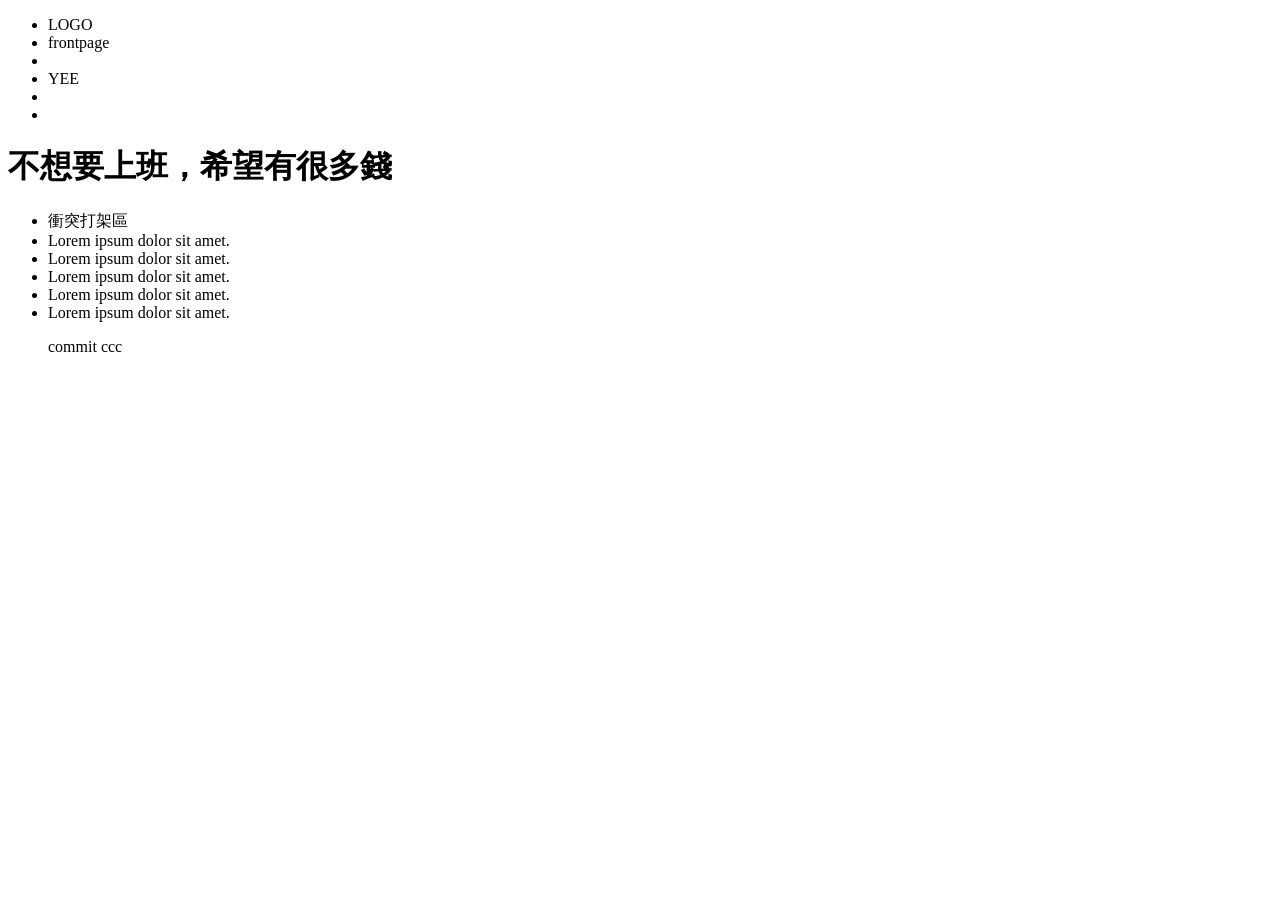
==== index_BACKUP_1146.html @ d2afd2e0 "AAA" ====
<!DOCTYPE html>
<html lang="en">

<head>
    <meta charset="UTF-8">
    <meta name="viewport" content="width=device-width, initial-scale=1.0">
    <title>art</title>
</head>

<body>
    <nav>
        <ul>
            <li>LOGO</li>
            <li>frontpage</li>
            <li></li>
            <li>YEE</li>
            <li></li>
            <li></li>
        </ul>
    </nav>
    <div class="warpper">
        <h1>不想要上班，希望有很多錢</h1>
        <div></div>
        <div></div>
        <div></div>
        <div></div>
    </div>

    <footer>
        <ul>
            <li>衝突打架區</li>
            <li>Lorem ipsum dolor sit amet.</li>
            <li>Lorem ipsum dolor sit amet.</li>
            <li>Lorem ipsum dolor sit amet.</li>
            <li>Lorem ipsum dolor sit amet.</li>
            <li>Lorem ipsum dolor sit amet.</li>

            <p>commit ccc</p>
        </ul>
    </footer>
</body>

</html>
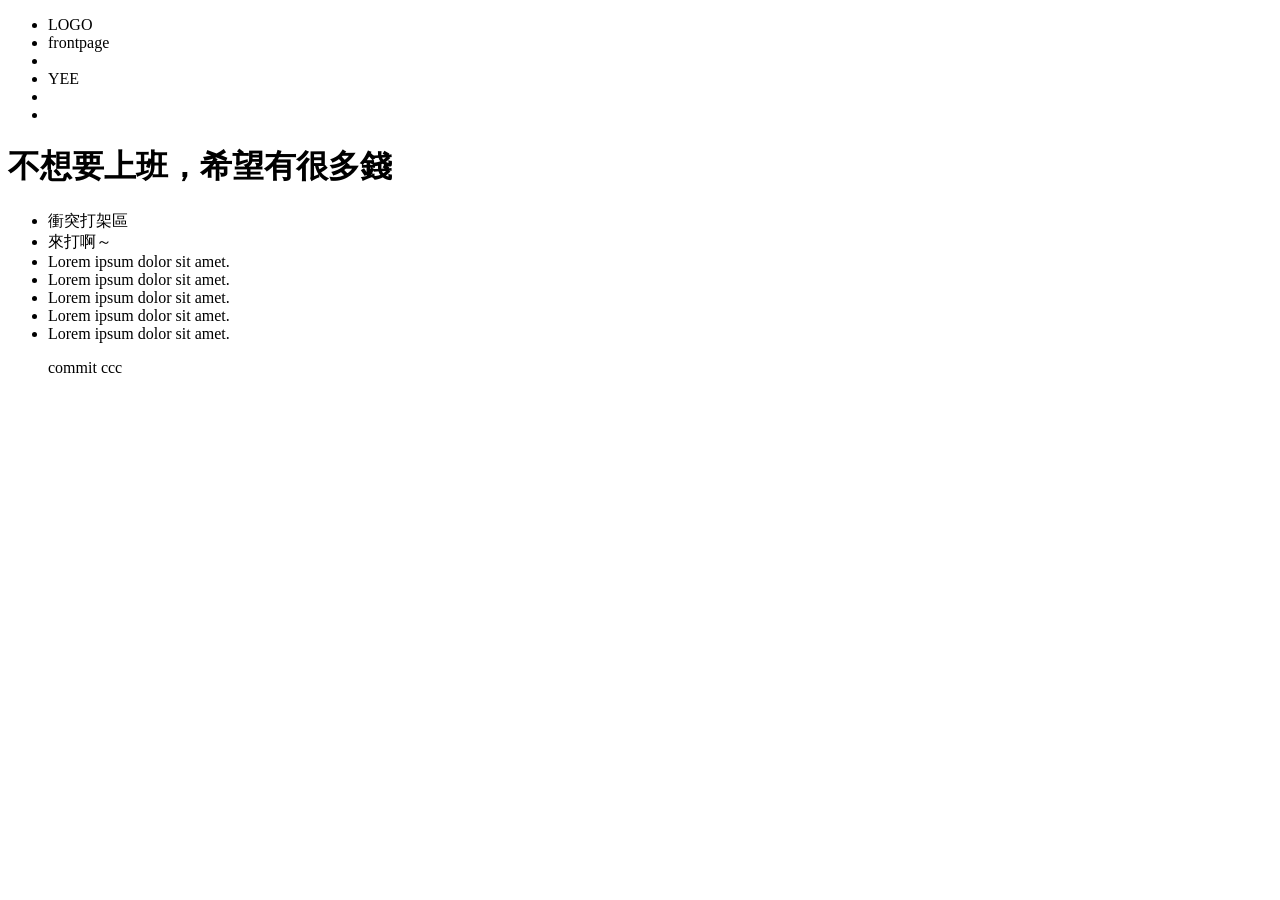
==== commit d9c97bc8: "fighting" ====
--- a/index_BACKUP_1146.html
+++ b/index_BACKUP_1146.html
@@ -29,6 +29,7 @@
     <footer>
         <ul>
             <li>衝突打架區</li>
+            <li>來打啊～</li>
             <li>Lorem ipsum dolor sit amet.</li>
             <li>Lorem ipsum dolor sit amet.</li>
             <li>Lorem ipsum dolor sit amet.</li>
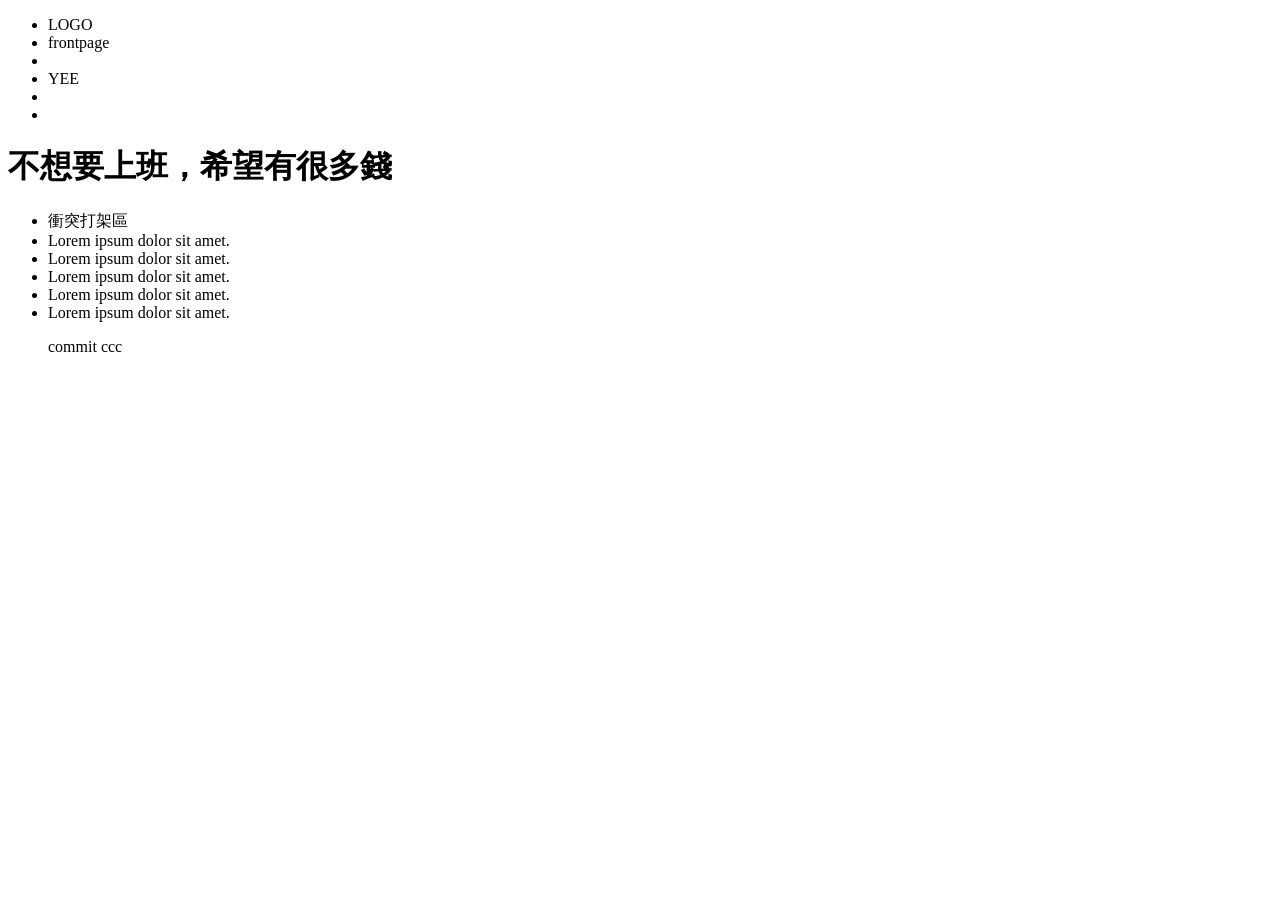
==== commit b0b6f159: "Merge branch 'Ivy' into dev # Conflicts: #	index.html" ====
--- a/index_BACKUP_1146.html
+++ b/index_BACKUP_1146.html
@@ -29,7 +29,6 @@
     <footer>
         <ul>
             <li>衝突打架區</li>
-            <li>來打啊～</li>
             <li>Lorem ipsum dolor sit amet.</li>
             <li>Lorem ipsum dolor sit amet.</li>
             <li>Lorem ipsum dolor sit amet.</li>
